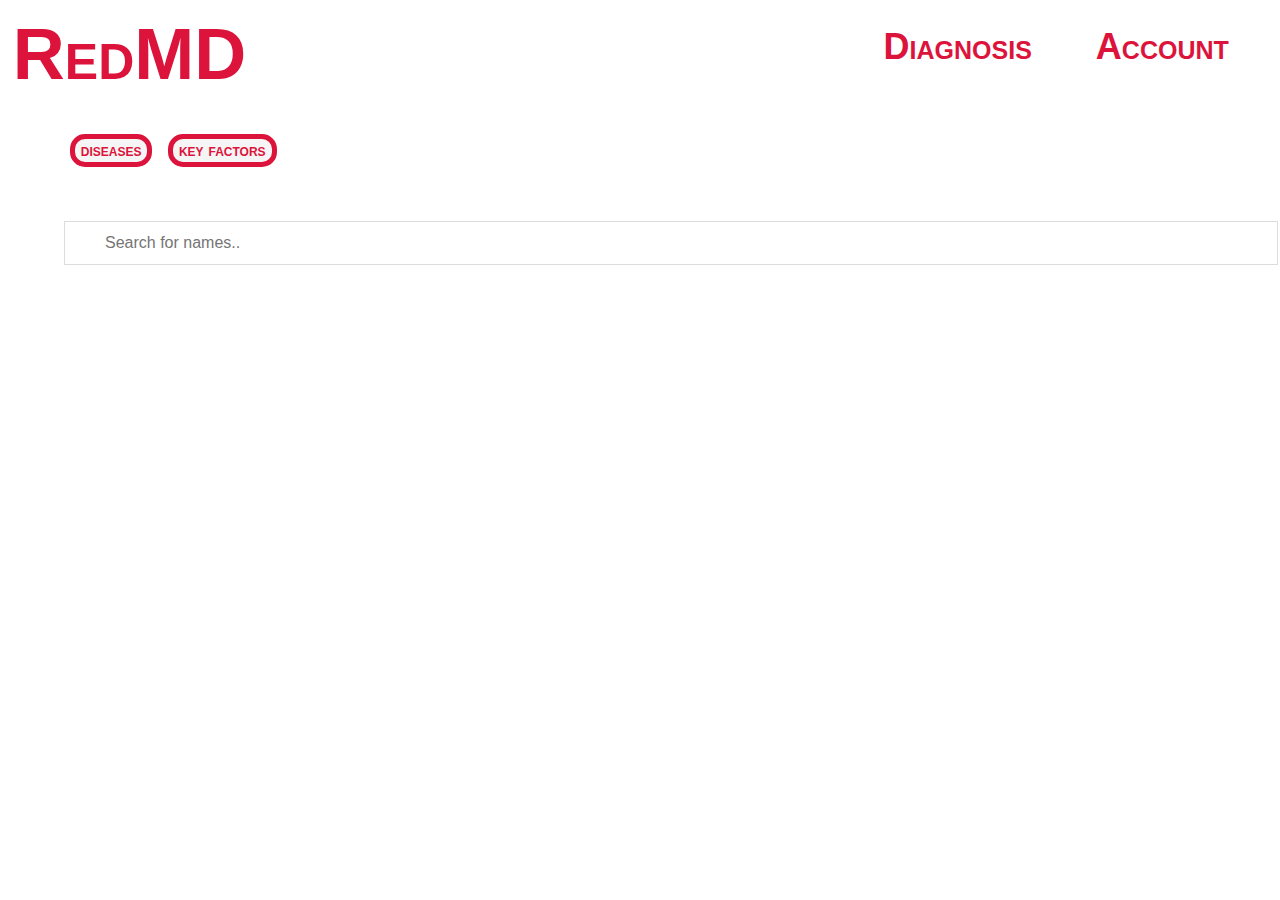
==== diagnosis.html @ 8145482f "Show Diagnosis on actual website" ====
<!DOCTYPE html>
<html>
  <head>
    <style>
      @import url("https://fonts.googleapis.com/css2?family=Open+Sans:wght@400;800&display=swap");
      @import url("https://fonts.googleapis.com/css2?family=Linefont&display=swap");
    </style>
    <link rel="stylesheet" href="global.css" />
	<script src="sym.js"></script>
    <link rel="stylesheet" href="diagnosis.css" />
    <script src="diagnosis.js"></script>
    <title>Diagnosis</title>
    <meta
      name="viewport"
      content="width=device-width, height=device-height, initial-scale = 1"
    />
  </head>

  <body>
    <div class="header">
      <li id="home"><a href="index.html">RedMD</a></li>
      <li class="navLink" id="login">
        Account
        <div id="loginDropdown">
          <p>Profile Name</p>
          <p>Settings</p>
          <p>Log out</p>
        </div>
      </li>
      <li class="navLink"><a href="diagnosis.html">Diagnosis</a></li>
    </div>
    <div class="main">
      <input
        class="btn"
        id="clickMe"
        type="button"
        value="diseases"
        onclick="disease();"
      />
      <input
        class="btn"
        id="clickMe"
        type="button"
        value="key factors"
        onclick="information();"
      />
        <div class="hiddenDiagnose">
            <p class="hiddenDiagnose" id="diagnosed"></p>
            <button class = "hiddenDiagnose" type="button" onclick="hideDiagnoses()">Empty Diagnosis</button>
        </div>
      <input type="text" id="myInput" onkeyup="myFunction()" placeholder="Search for names..">
      <div id="test">
    </div>
    <ul id="sick list">
      </ul>
  </body>
</html>
---- global.css ----
/* base header */
.header {
  position: fixed;
  top: 0;
  width: 100%;
  height: 10%;
  font-family: "Open Sans ", sans-serif;
  font-size: 450%;
  font-variant: small-caps;
  font-weight: 800;
  background-color: white;
  color: crimson;
  padding: 1%;
  z-index: 10;
}

/* reverses header on hover*/
.header:hover,
.header:hover li,
.header:hover a,
.header:hover li #heartbeat {
  background-color: white;
  color: crimson;
  transition: 1s;
}

/*returns header to normal when not hovering*/
.header:not(:hover),
.header:not(:hover) li,
.header:not(:hover) a,
.header:not(:hover) li #heartbeat {
  background-color: crimson;
  color: white;
  transition: 1s;
}

.header li #heartbeat {
  vertical-align: middle;
  display: table-cell;
  font-family: "lineFont";
  color: white;
  border-color: black;
  width: fit-content;
  margin-left: 10%;
}

/*gives padding and space for header to main section*/
.main {
  padding: 5%;
  margin-top: 5%;
}

body {
  padding: 0;
  margin: 0;
}

.header li {
  list-style: none;
  float: left;
  color: crimson;
  text-align: center;
  text-decoration: none;
}

.header .navLink {
  font-size: 50%;
  margin-top: 1%;
  margin-right: 5%;
  padding-bottom: 0%;
  margin-bottom: 0%;
  float: right;
}

#loginDropdown {
  font-size: 50%;
  display: none;
  position: absolute;
  background-color: white;
  min-width: 160px;
  margin-right: 5%;
  padding: 1%;
  z-index: 1;
}

#login:hover #loginDropdown,
#loginDropdown:hover {
  display: block;
  transition: 25ms;
}

#login:not(:hover) #loginDropdown,
#loginDropdown:not(:hover) {
  display: none;
  transition: 10s;
}

input {
  margin-top: 1%;
}

.header a {
  text-decoration: none;
}

#myInput {
  background-image: url("/css/searchicon.png"); /* Add a search icon to input */
  background-position: 10px 12px; /* Position the search icon */
  background-repeat: no-repeat; /* Do not repeat the icon image */
  width: 100%; /* Full-width */
  font-size: 16px; /* Increase font-size */
  padding: 12px 20px 12px 40px; /* Add some padding */
  border: 1px solid #ddd; /* Add a grey border */
  margin-bottom: 12px; /* Add some space below the input */
}

#myUL {
  /* Remove default list styling */
  list-style-type: none;
  padding: 0;
  margin: 0;
}

#myUL li a {
  border: 1px solid #ddd; /* Add a border to all links */
  margin-top: -1px; /* Prevent double borders */
  background-color: #f6f6f6; /* Grey background color */
  padding: 12px; /* Add some padding */
  text-decoration: none; /* Remove default text underline */
  font-size: 18px; /* Increase the font-size */
  color: black; /* Add a black text color */
  display: block; /* Make it into a block element to fill the whole list */
}

#myUL li a:hover:not(.header) {
  background-color: #eee; /* Add a hover effect to all links, except for headers */
}

.btn {
  width: fit-content;
  font-size: 110%;
  font-weight: 600;
  font-variant: small-caps;
  font-stretch: narrower;
  color: crimson;
  background-color: whitesmoke;
  outline: none;
  border-radius: 15px;
  border-style: solid;
  border-color: crimson;
  border-width: 5px;
  margin: 0.5%;
}

.btn:hover {
  border-color: black;
  color: black;
  background-color: crimson;
}

section {
  display: grid;
  place-items: center;
  align-content: center;
  min-height: 100vh;
}

h1,
h2 {
  padding-top: 10%;
}

.scrollImages li {
  padding: 1%;
  list-style-type: none;
  display: inline;
}

.slide {
  opacity: 0;
  transition: all 1s;
}

.show {
  font-family: "Open Sans ", sans-serif;
  color:crimson;
  opacity: 1;
}
---- diagnosis.css ----
.hiddenDiagnose{
    opacity: 0;
}

.showDiagnose{
    opacity: 1;
}
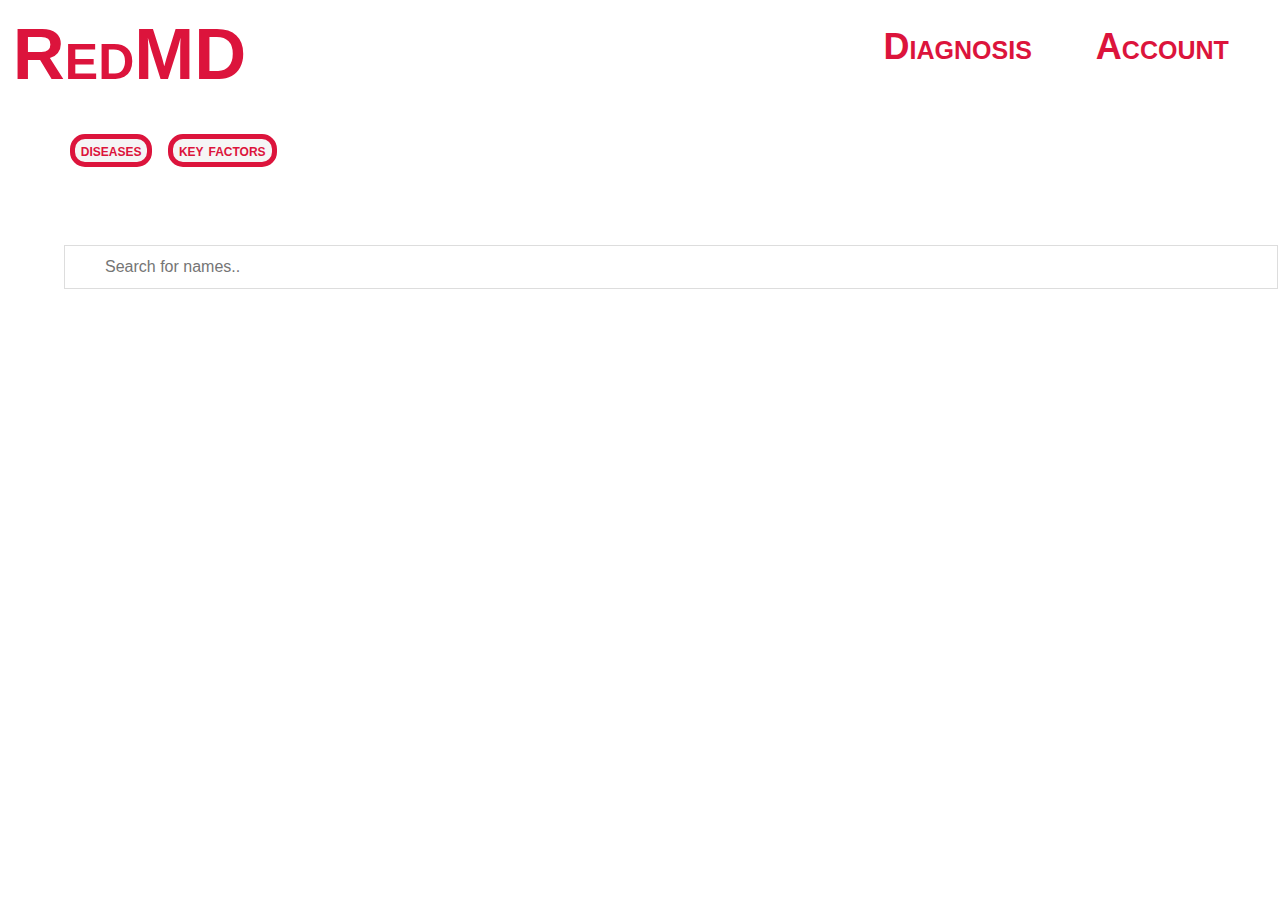
==== commit 9590518a: "nintendont bottun" ====
--- a/diagnosis.html
+++ b/diagnosis.html
@@ -46,7 +46,7 @@
       />
         <div class="hiddenDiagnose">
             <p class="hiddenDiagnose" id="diagnosed"></p>
-            <button class = "hiddenDiagnose" type="button" onclick="hideDiagnoses()">Empty Diagnosis</button>
+            <button class = "btn" type="button" onclick="hideDiagnoses()">Hide Diagnosis</button>
         </div>
       <input type="text" id="myInput" onkeyup="myFunction()" placeholder="Search for names..">
       <div id="test">
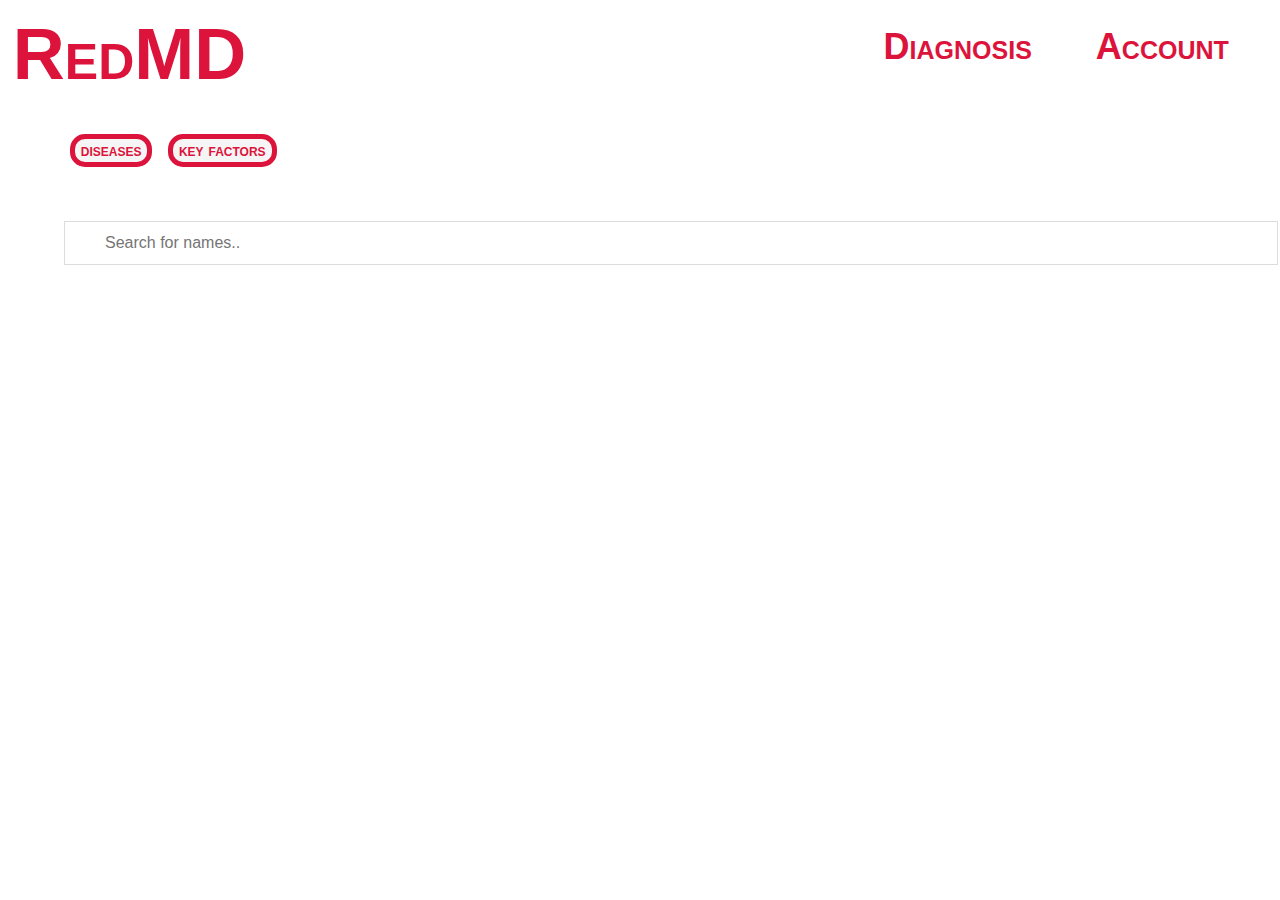
==== commit 984af43d: "." ====
--- a/diagnosis.html
+++ b/diagnosis.html
@@ -46,12 +46,12 @@
       />
         <div class="hiddenDiagnose">
             <p class="hiddenDiagnose" id="diagnosed"></p>
-            <button class = "btn" type="button" onclick="hideDiagnoses()">Hide Diagnosis</button>
+            <button class = "hiddenDiagnose" type="button" onclick="hideDiagnoses()">Empty Diagnosis</button>
         </div>
       <input type="text" id="myInput" onkeyup="myFunction()" placeholder="Search for names..">
       <div id="test">
     </div>
     <ul id="sick list">
-      </ul>
+    </ul>
   </body>
 </html>
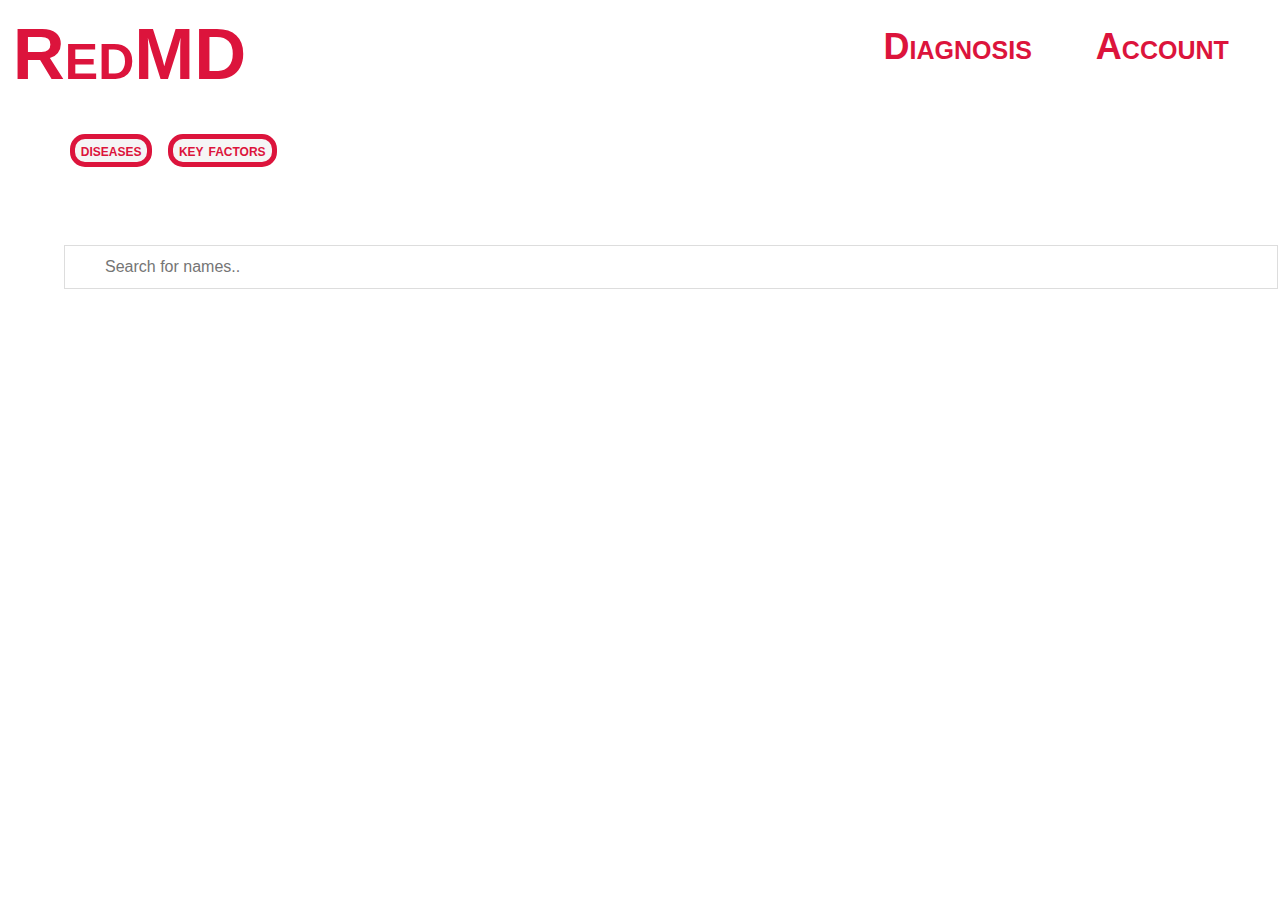
==== commit 1e84858f: "Merge branch 'website' of https://github.com/cbello14/RedMD into website" ====
--- a/diagnosis.html
+++ b/diagnosis.html
@@ -46,7 +46,7 @@
       />
         <div class="hiddenDiagnose">
             <p class="hiddenDiagnose" id="diagnosed"></p>
-            <button class = "hiddenDiagnose" type="button" onclick="hideDiagnoses()">Empty Diagnosis</button>
+            <button class = "btn" type="button" onclick="hideDiagnoses()">Hide Diagnosis</button>
         </div>
       <input type="text" id="myInput" onkeyup="myFunction()" placeholder="Search for names..">
       <div id="test">
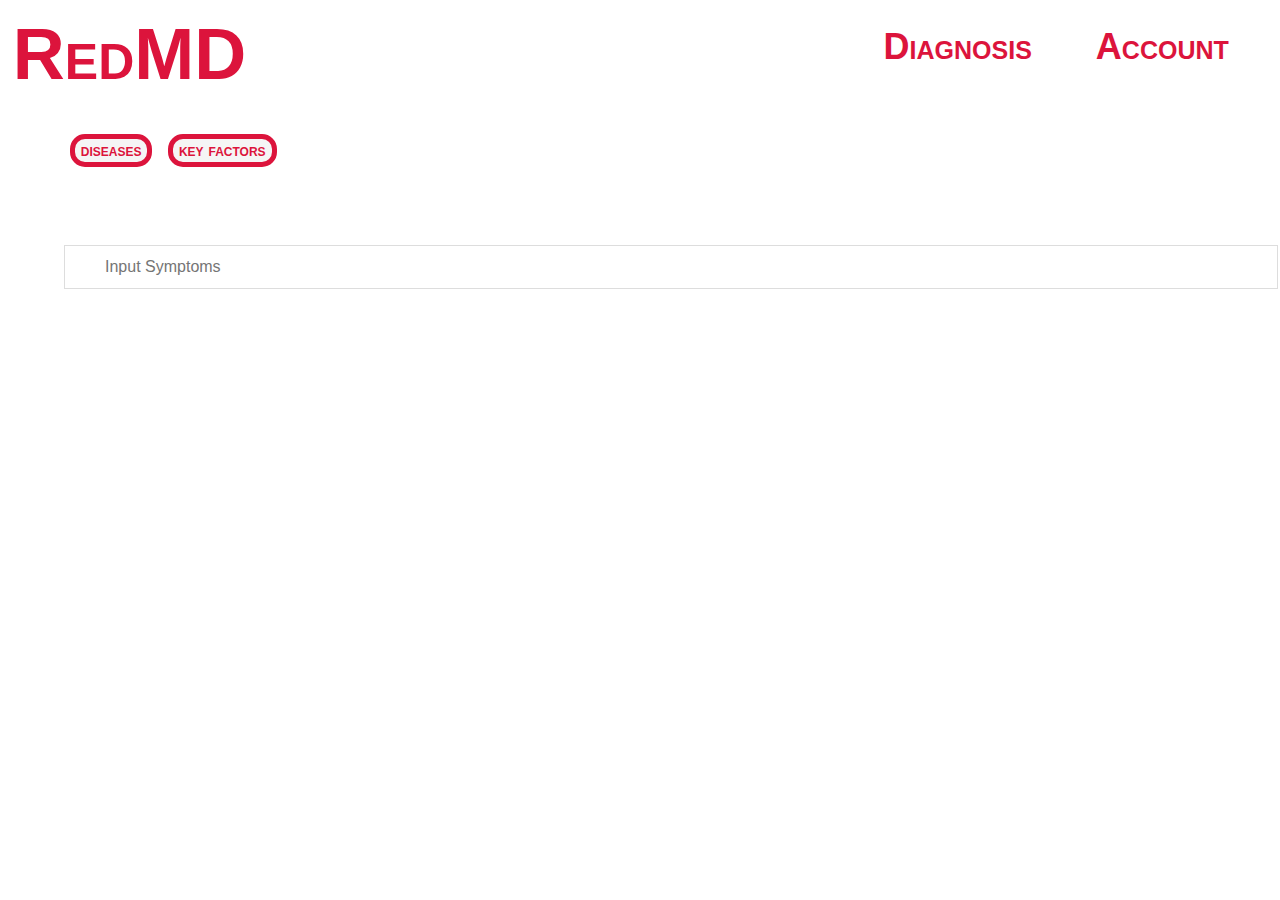
==== commit f7c7083b: "commit" ====
--- a/diagnosis.html
+++ b/diagnosis.html
@@ -48,7 +48,7 @@
             <p class="hiddenDiagnose" id="diagnosed"></p>
             <button class = "btn" type="button" onclick="hideDiagnoses()">Hide Diagnosis</button>
         </div>
-      <input type="text" id="myInput" onkeyup="myFunction()" placeholder="Search for names..">
+      <input type="text" id="myInput" onkeyup="myFunction()" placeholder="Input Symptoms">
       <div id="test">
     </div>
     <ul id="sick list">
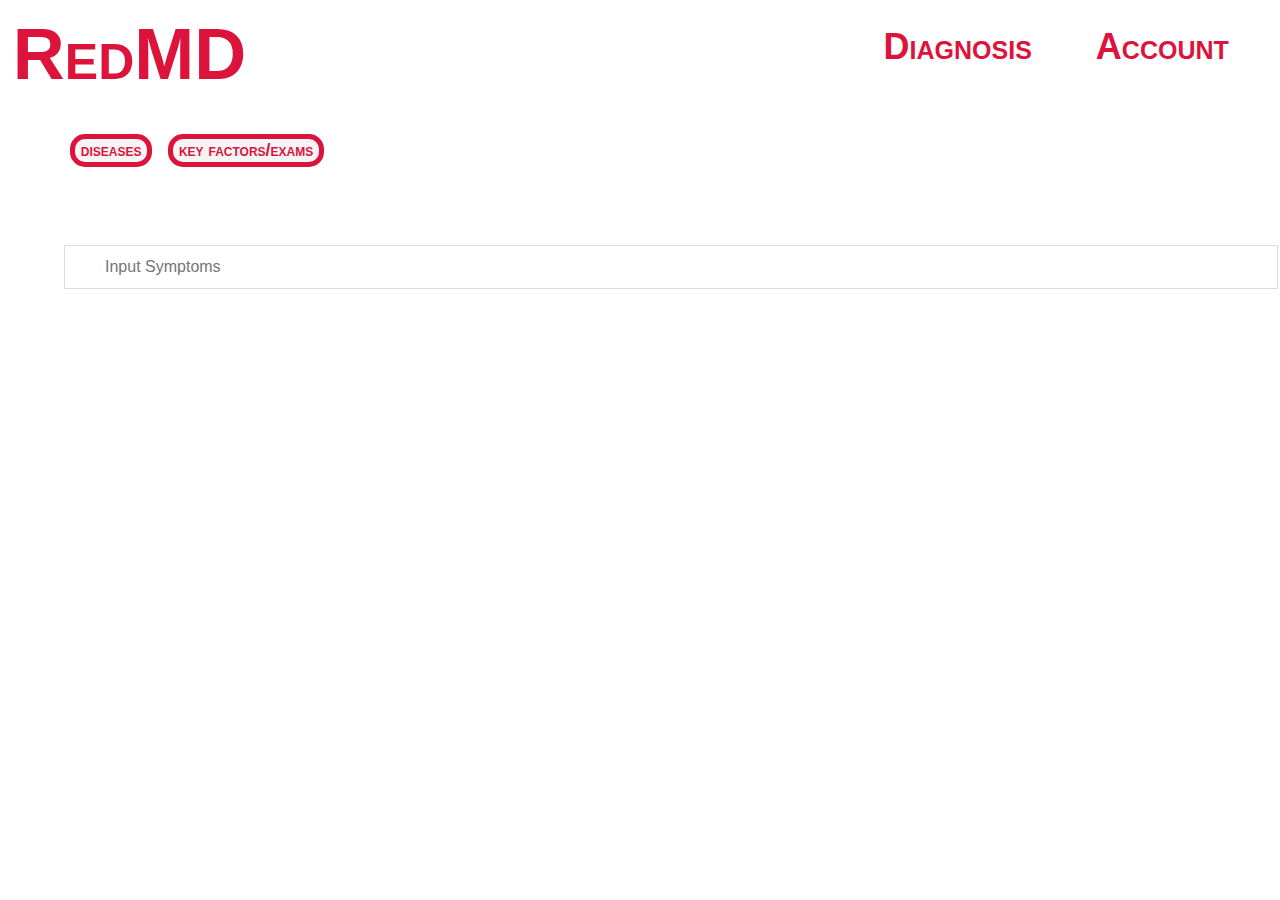
==== commit f144ed16: "no dialogue if no symptom" ====
--- a/diagnosis.html
+++ b/diagnosis.html
@@ -16,7 +16,7 @@
     />
   </head>
 
-  <body>
+  <body onload="initAgeAndBMI()">
     <div class="header">
       <li id="home"><a href="index.html">RedMD</a></li>
       <li class="navLink" id="login">
@@ -41,16 +41,18 @@
         class="btn"
         id="clickMe"
         type="button"
-        value="key factors"
+        value="key factors/exams"
         onclick="information();"
       />
         <div class="hiddenDiagnose">
             <p class="hiddenDiagnose" id="diagnosed"></p>
             <button class = "btn" type="button" onclick="hideDiagnoses()">Hide Diagnosis</button>
         </div>
+		<div onmouseleave="hideList()">
       <input type="text" id="myInput" onkeyup="myFunction()" placeholder="Input Symptoms">
       <div id="test">
     </div>
+	</div>
     <ul id="sick list">
     </ul>
   </body>
